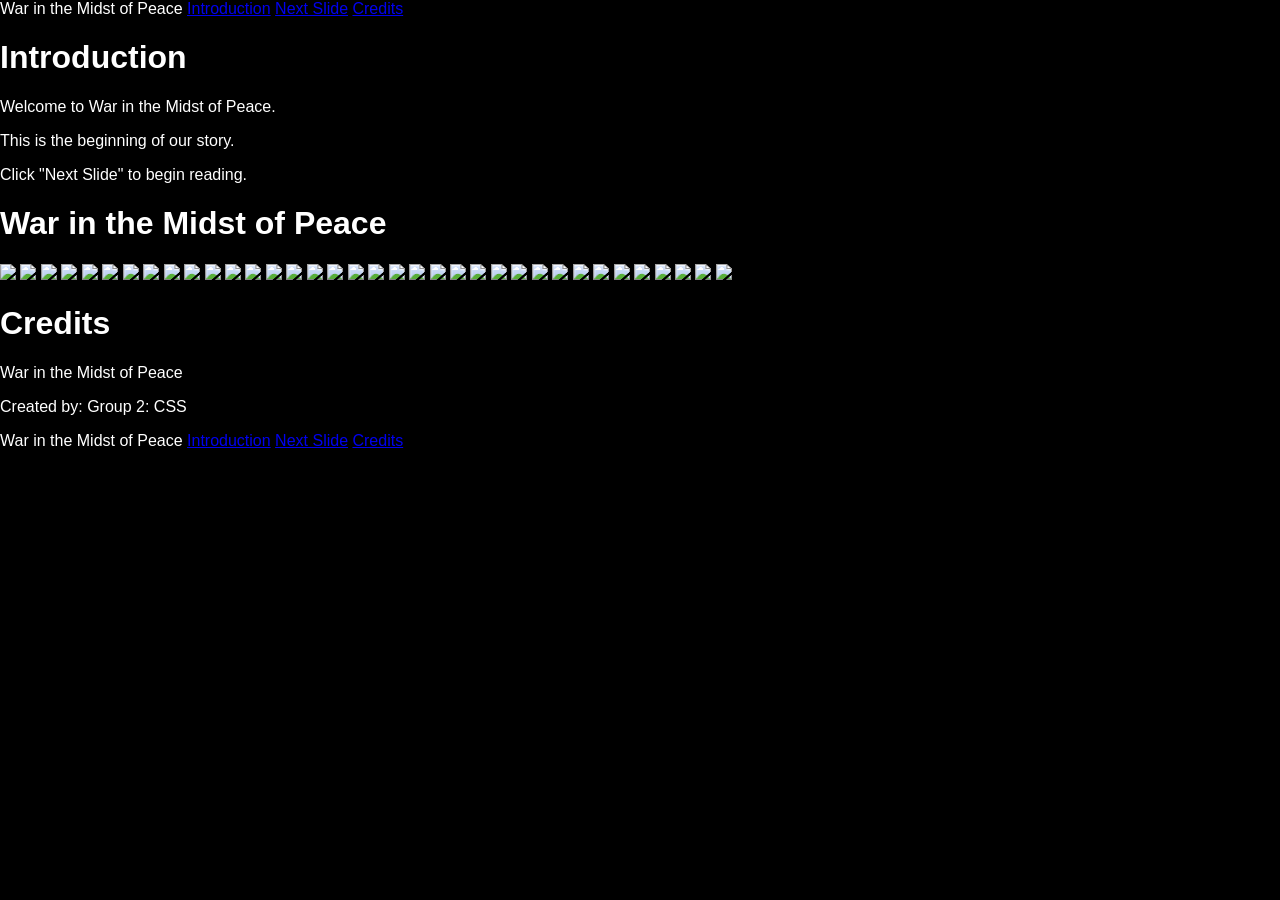
==== index.html @ 16815ec4 "Update index.html" ====
<!DOCTYPE html>
<html>

<head>
  <title>War in the Midst of Peace</title>
  <link rel="stylesheet" href="style.css">
</head>

<body>
  
  <div class="navbar">
    
    <span class="title">
      War in the Midst of Peace
    </span>
    
    <span class="navitem">
      <a href="#introduction">Introduction</a>
    </span>
    
    <span class="navitem">
      <a href="#chapter1">Next Slide</a>
    </span>
    
    <span class="navitem">
      <a href="#credits">Credits</a>
    </span>
    
  </div>
  
  
  <div class="page introduction" id="introduction">
    
    <h1>Introduction</h1>
    
    <p>
      Welcome to War in the Midst of Peace.
    </p>
    
    <p>
      This is the beginning of our story.
    </p>
    
    <p>
      Click "Next Slide" to begin reading.
    </p>
    
  </div>
  
  
  <div class="page chapter" id="chapter1">
    
    <h1>War in the Midst of Peace</h1>
    
    <img src="Panels/Panel1.jpeg">
    <img src="Panels/Panel2.jpeg">
    <img src="Panels/Panel3.jpeg">
    <img src="Panels/Panel4.jpeg">
    <img src="Panels/Panel5.jpeg">
    <img src="Panels/Panel6.jpeg">
    <img src="Panels/Panel7.jpeg">
    <img src="Panels/Panel8.jpeg">
    <img src="Panels/Panel9.jpeg">
    <img src="Panels/Panel10.jpeg">
    <img src="Panels/Panel11.jpeg">
    <img src="Panels/Panel12.jpeg">
    <img src="Panels/Panel13.jpeg">
    <img src="Panels/Panel14.jpeg">
    <img src="Panels/Panel15.jpeg">
    <img src="Panels/Panel16.jpeg">
    <img src="Panels/Panel17.jpeg">
    <img src="Panels/Panel18.jpeg">
    <img src="Panels/Panel19.jpeg">
    <img src="Panels/Panel20.jpeg">
    <img src="Panels/Panel21.jpeg">
    <img src="Panels/Panel22.jpeg">
    <img src="Panels/Panel23.jpeg">
    <img src="Panels/Panel24.jpeg">
    <img src="Panels/Panel25.jpeg">
    <img src="Panels/Panel26.jpeg">
    <img src="Panels/Panel27.jpeg">
    <img src="Panels/Panel28.jpeg">
    <img src="Panels/Panel29.jpeg">
    <img src="Panels/Panel30.jpeg">
    <img src="Panels/Panel31.jpeg">
    <img src="Panels/Panel32.jpeg">
    <img src="Panels/Panel33.jpeg">
    <img src="Panels/Panel34.jpeg">
    <img src="Panels/Panel35.jpeg">
    <img src="Panels/Panel36.jpeg">
    
  </div>
  
  
  <div class="page credits" id="credits">
    
    <h1>Credits</h1>
    
    <p>
      War in the Midst of Peace
    </p>
    
    <p>
      Created by: Group 2: CSS
    </p>
    
  </div>
  
  
  <div class="bottom-navbar">
    
    <span class="title">
      War in the Midst of Peace
    </span>
    
    <span class="navitem">
      <a href="#introduction">Introduction</a>
    </span>
    
    <span class="navitem">
      <a href="#chapter1">Next Slide</a>
    </span>
    
    <span class="navitem">
      <a href="#credits">Credits</a>
    </span>
    
  </div>
  
</body>

</html>
---- style.css ----
/* ========================= */
/* GENERAL */
/* ========================= */

body{

    margin:0;

    background:black;

    color:white;

    overflow-x:hidden;

    font-family:'Poppins', sans-serif;

}


/* ========================= */
/* MAIN INTRO SCREEN */
/* ========================= */

#intro{

    height:100vh;

    display:flex;

    flex-direction:column;

    justify-content:center;

    align-items:center;

    text-align:center;

    animation:fadeIn 1s;

}


#intro h1{

    font-size:55px;

    text-transform:uppercase;

    max-width:90%;

    margin:0;

    background:linear-gradient(
        to right,
        red,
        blue,
        red
    );

    background-size:200%;

    background-clip:text;

    -webkit-background-clip:text;

    -webkit-text-fill-color:transparent;

    animation:animate-gradient 3s linear infinite;

}


/* ========================= */
/* START BUTTON */
/* ========================= */

#startBtn{

    margin-top:35px;

    padding:18px 40px;

    font-size:20px;

    border:none;

    border-radius:50px;

    cursor:pointer;

    background:white;

    color:black;

    transition:.3s;

}


#startBtn:hover{

    transform:scale(1.1);

}


/* ========================= */
/* VIDEO SECTION */
/* ========================= */

#videoSection{

    display:none;

    position:fixed;

    top:0;

    left:0;

    width:100%;

    height:100vh;

    justify-content:center;

    align-items:center;

    overflow:hidden;

    background:black;

}


#introVideo{

    position:absolute;

    inset:0;

    width:100%;

    height:100%;

    object-fit:cover;

    z-index:1;

}


/* ========================= */
/* VIDEO OVERLAY */
/* ========================= */

#overlay{

    position:absolute;

    inset:0;

    width:100%;

    height:100%;

    background:rgba(0,0,0,.25);

    z-index:2;

}


/* ========================= */
/* SKIP BUTTON */
/* ========================= */

#skipBtn{

    position:absolute;

    top:30px;

    right:30px;

    z-index:10;

    padding:12px 25px;

    font-size:16px;

    border:1px solid white;

    border-radius:30px;

    background:rgba(0,0,0,.5);

    color:white;

    cursor:pointer;

    opacity:0;

    pointer-events:none;

    transition:.5s;

}


#skipBtn.show{

    opacity:1;

    pointer-events:auto;

}


#skipBtn:hover{

    background:white;

    color:black;

}


/* ========================= */
/* CONTINUE READING */
/* ========================= */

#continueBtn{

    position:relative;

    z-index:10;

    padding:18px 45px;

    font-size:22px;

    border:none;

    border-radius:40px;

    cursor:pointer;

    background:white;

    color:black;

    opacity:0;

    pointer-events:none;

    transition:1s;

    box-shadow:0 0 20px crimson;

    animation:pulse 2s infinite;

}


#continueBtn.show{

    opacity:1;

    pointer-events:auto;

}


/* ========================= */
/* STORY */
/* ========================= */

#story{

    display:none;

    width:100%;

    background:black;

}


/* ========================= */
/* CHAPTER TITLE */
/* ========================= */

#chapterTitle{

    min-height:100vh;

    display:flex;

    flex-direction:column;

    justify-content:center;

    align-items:center;

    text-align:center;

    background:black;

    padding:40px;

    box-sizing:border-box;

}


#chapterNumber{

    font-size:60px;

    margin:0;

    text-transform:uppercase;

    background:linear-gradient(
        to right,
        red,
        blue,
        red
    );

    background-size:200%;

    background-clip:text;

    -webkit-background-clip:text;

    -webkit-text-fill-color:transparent;

    animation:animate-gradient 3s linear infinite;

}


#chapterName{

    font-size:30px;

    margin-top:15px;

    color:#aaa;

}


/* ========================= */
/* PANELS */
/* ========================= */

#panels{

    width:100%;

    background:black;

}


.panel{

    width:100%;

    height:auto;

    display:block;

    opacity:0;

    transform:translateY(50px);

    transition:1s;

}


.panel.show{

    opacity:1;

    transform:translateY(0);

}


/* ========================= */
/* CHAPTER NAVIGATION */
/* ========================= */

#chapterNavigation{

    min-height:300px;

    display:flex;

    justify-content:center;

    align-items:center;

    gap:20px;

    padding:50px 20px;

    box-sizing:border-box;

    background:black;

}


#backToIntro,
#previousChapter,
#nextChapter{

    padding:18px 35px;

    font-size:18px;

    border:none;

    border-radius:40px;

    cursor:pointer;

    background:white;

    color:black;

    transition:.3s;

}


#backToIntro:hover,
#previousChapter:hover:not(:disabled),
#nextChapter:hover:not(:disabled){

    transform:scale(1.08);

    box-shadow:0 0 30px crimson;

}


#previousChapter:disabled,
#nextChapter:disabled{

    opacity:.3;

    cursor:not-allowed;

}


/* ========================= */
/* TRANSITIONS */
/* ========================= */

.fadeOut{

    animation:fadeOut 1s forwards;

}


.fadeIn{

    animation:fadeIn 1s forwards;

}


/* ========================= */
/* ANIMATIONS */
/* ========================= */

@keyframes animate-gradient{

    to{

        background-position:200%;

    }

}


@keyframes fadeIn{

    from{

        opacity:0;

    }

    to{

        opacity:1;

    }

}


@keyframes fadeOut{

    from{

        opacity:1;

    }

    to{

        opacity:0;

    }

}


@keyframes pulse{

    0%{

        transform:scale(1);

        box-shadow:0 0 15px crimson;

    }

    50%{

        transform:scale(1.08);

        box-shadow:0 0 35px red;

    }

    100%{

        transform:scale(1);

        box-shadow:0 0 15px crimson;

    }

}


/* ========================= */
/* MOBILE */
/* ========================= */

@media (max-width:600px){

    #intro h1{

        font-size:35px;

    }


    #chapterNumber{

        font-size:40px;

    }


    #chapterName{

        font-size:22px;

    }


    #chapterNavigation{

        flex-direction:column;

    }


    #backToIntro,
    #previousChapter,
    #nextChapter{

        width:80%;

        max-width:300px;

    }

}
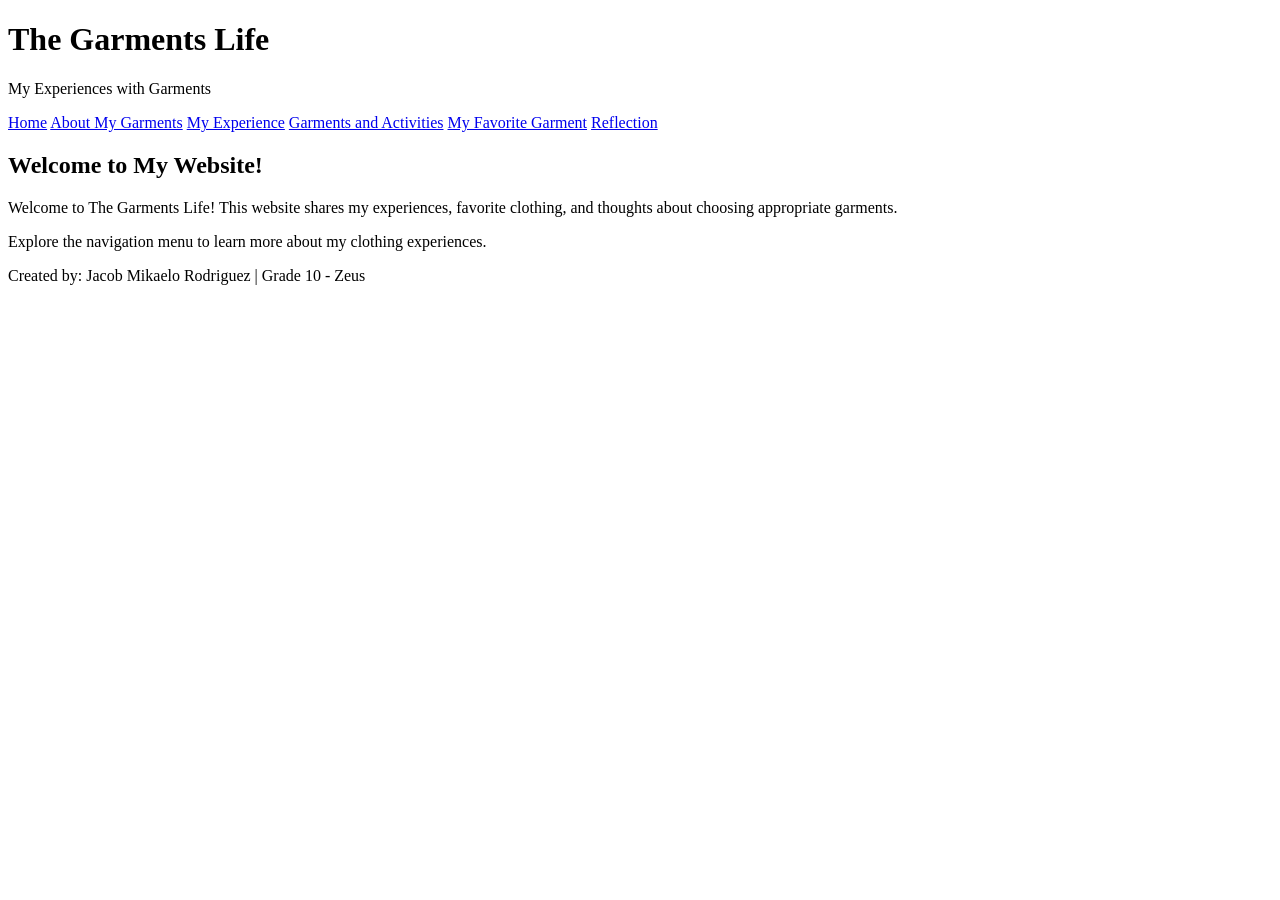
==== commit 1563cf83: "Create index.html" ====
--- a/index.html
+++ b/index.html
@@ -1,132 +1,30 @@
+
 <!DOCTYPE html>
 <html>
-
 <head>
-  <title>War in the Midst of Peace</title>
-  <link rel="stylesheet" href="style.css">
+    <title>The Garments Life</title>
+    <link rel="stylesheet" href="Garment.css">
 </head>
-
 <body>
-  
-  <div class="navbar">
-    
-    <span class="title">
-      War in the Midst of Peace
-    </span>
-    
-    <span class="navitem">
-      <a href="#introduction">Introduction</a>
-    </span>
-    
-    <span class="navitem">
-      <a href="#chapter1">Next Slide</a>
-    </span>
-    
-    <span class="navitem">
-      <a href="#credits">Credits</a>
-    </span>
-    
-  </div>
-  
-  
-  <div class="page introduction" id="introduction">
-    
-    <h1>Introduction</h1>
-    
-    <p>
-      Welcome to War in the Midst of Peace.
-    </p>
-    
-    <p>
-      This is the beginning of our story.
-    </p>
-    
-    <p>
-      Click "Next Slide" to begin reading.
-    </p>
-    
-  </div>
-  
-  
-  <div class="page chapter" id="chapter1">
-    
-    <h1>War in the Midst of Peace</h1>
-    
-    <img src="Panels/Panel1.jpeg">
-    <img src="Panels/Panel2.jpeg">
-    <img src="Panels/Panel3.jpeg">
-    <img src="Panels/Panel4.jpeg">
-    <img src="Panels/Panel5.jpeg">
-    <img src="Panels/Panel6.jpeg">
-    <img src="Panels/Panel7.jpeg">
-    <img src="Panels/Panel8.jpeg">
-    <img src="Panels/Panel9.jpeg">
-    <img src="Panels/Panel10.jpeg">
-    <img src="Panels/Panel11.jpeg">
-    <img src="Panels/Panel12.jpeg">
-    <img src="Panels/Panel13.jpeg">
-    <img src="Panels/Panel14.jpeg">
-    <img src="Panels/Panel15.jpeg">
-    <img src="Panels/Panel16.jpeg">
-    <img src="Panels/Panel17.jpeg">
-    <img src="Panels/Panel18.jpeg">
-    <img src="Panels/Panel19.jpeg">
-    <img src="Panels/Panel20.jpeg">
-    <img src="Panels/Panel21.jpeg">
-    <img src="Panels/Panel22.jpeg">
-    <img src="Panels/Panel23.jpeg">
-    <img src="Panels/Panel24.jpeg">
-    <img src="Panels/Panel25.jpeg">
-    <img src="Panels/Panel26.jpeg">
-    <img src="Panels/Panel27.jpeg">
-    <img src="Panels/Panel28.jpeg">
-    <img src="Panels/Panel29.jpeg">
-    <img src="Panels/Panel30.jpeg">
-    <img src="Panels/Panel31.jpeg">
-    <img src="Panels/Panel32.jpeg">
-    <img src="Panels/Panel33.jpeg">
-    <img src="Panels/Panel34.jpeg">
-    <img src="Panels/Panel35.jpeg">
-    <img src="Panels/Panel36.jpeg">
-    
-  </div>
-  
-  
-  <div class="page credits" id="credits">
-    
-    <h1>Credits</h1>
-    
-    <p>
-      War in the Midst of Peace
-    </p>
-    
-    <p>
-      Created by: Group 2: CSS
-    </p>
-    
-  </div>
-  
-  
-  <div class="bottom-navbar">
-    
-    <span class="title">
-      War in the Midst of Peace
-    </span>
-    
-    <span class="navitem">
-      <a href="#introduction">Introduction</a>
-    </span>
-    
-    <span class="navitem">
-      <a href="#chapter1">Next Slide</a>
-    </span>
-    
-    <span class="navitem">
-      <a href="#credits">Credits</a>
-    </span>
-    
-  </div>
-  
+<header>
+    <h1>The Garments Life</h1>
+    <p>My Experiences with Garments</p>
+</header>
+<nav>
+    <a href="index.html">Home</a>
+    <a href="about.html">About My Garments</a>
+    <a href="experience.html">My Experience</a>
+    <a href="activities.html">Garments and Activities</a>
+    <a href="favorite.html">My Favorite Garment</a>
+    <a href="reflection.html">Reflection</a>
+</nav>
+<section>
+    <h2>Welcome to My Website!</h2>
+    <p>Welcome to The Garments Life! This website shares my experiences, favorite clothing, and thoughts about choosing appropriate garments.</p>
+    <p>Explore the navigation menu to learn more about my clothing experiences.</p>
+</section>
+<footer>
+    <p>Created by: Jacob Mikaelo Rodriguez | Grade 10 - Zeus</p>
+</footer>
 </body>
-
-</html>+</html>
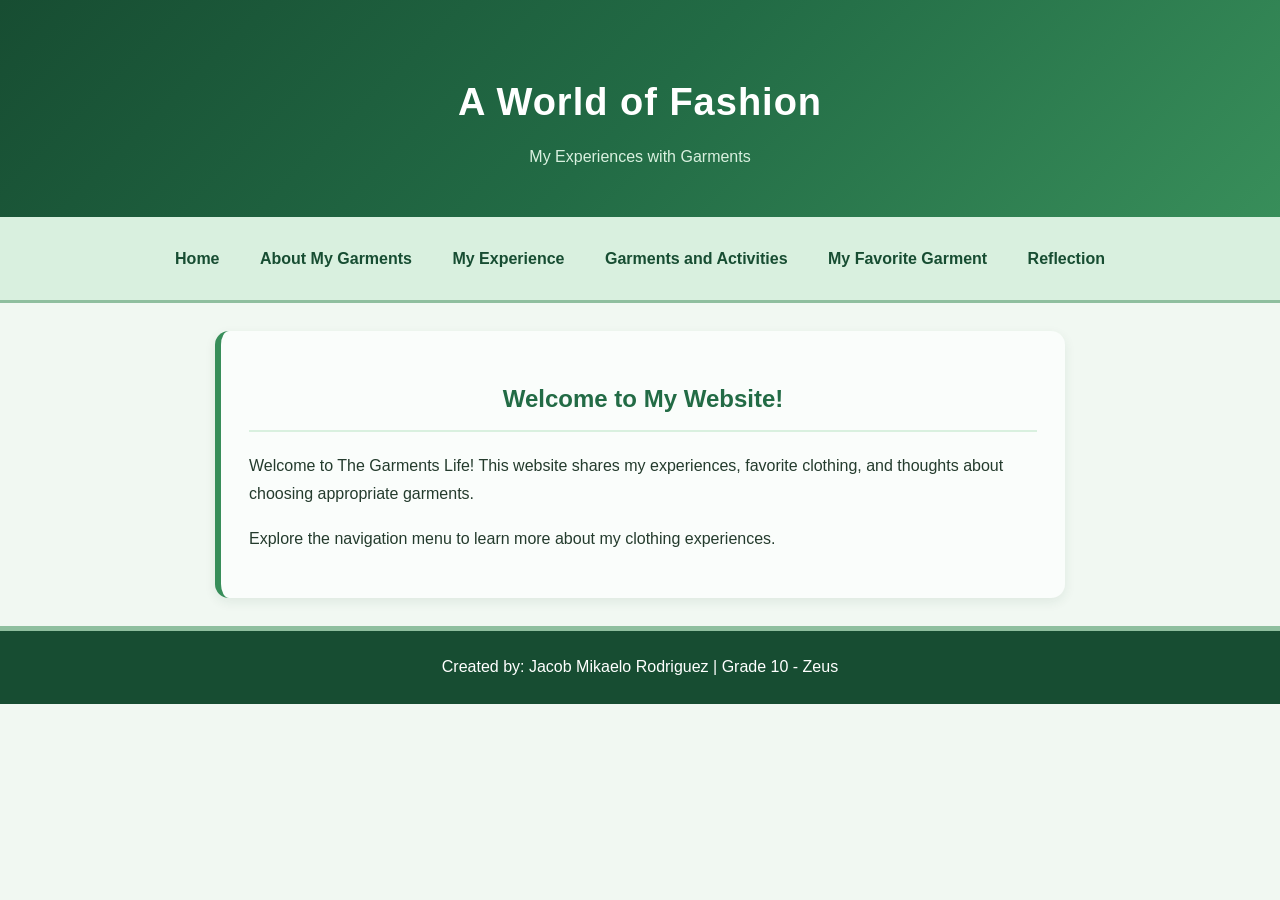
==== commit 55fc02f0: "Update index.html" ====
--- a/index.html
+++ b/index.html
@@ -2,12 +2,12 @@
 <!DOCTYPE html>
 <html>
 <head>
-    <title>The Garments Life</title>
+    <title>A World of Fashion</title>
     <link rel="stylesheet" href="Garment.css">
 </head>
 <body>
 <header>
-    <h1>The Garments Life</h1>
+    <h1>A World of Fashion</h1>
     <p>My Experiences with Garments</p>
 </header>
 <nav>
--- a/Garment.css
+++ b/Garment.css
@@ -0,0 +1,112 @@
+:root {
+    --forest: #174D32;
+    --dark-green: #226B45;
+    --leaf-green: #388E5A;
+    --sage: #8FBF9F;
+    --mint: #D9F0DF;
+    --pale-green: #F1F8F2;
+    --white-green: #FAFDFB;
+    --text: #243B2D;
+}
+body {
+    font-family: Arial, sans-serif;
+    margin: 0;
+    background-color: var(--pale-green);
+    color: var(--text);
+    line-height: 1.7;
+}
+header {
+    text-align: center;
+    padding: 45px 20px;
+    background: linear-gradient(
+        135deg,
+        var(--forest),
+        var(--dark-green),
+        var(--leaf-green)
+    );
+    color: white;
+}
+header h1 {
+    font-size: 38px;
+    margin-bottom: 8px;
+    letter-spacing: 1px;
+}
+header p {
+    color: var(--mint);
+    margin: 0;
+}
+nav {
+    text-align: center;
+    padding: 16px 10px;
+    background-color: var(--mint);
+    border-bottom: 3px solid var(--sage);
+}
+nav a {
+    display: inline-block;
+    text-decoration: none;
+    margin: 5px 8px;
+    padding: 7px 10px;
+    color: var(--forest);
+    font-weight: bold;
+    border-radius: 8px;
+    transition: background-color 0.3s, color 0.3s;
+}
+nav a:hover {
+    background-color: var(--dark-green);
+    color: white;
+}
+section {
+    width: 85%;
+    max-width: 850px;
+    box-sizing: border-box;
+    margin: 28px auto;
+    padding: 28px;
+    background-color: var(--white-green);
+    border-left: 6px solid var(--leaf-green);
+    border-radius: 14px;
+    box-shadow: 0 4px 12px #174D3215;
+}
+h2 {
+    text-align: center;
+    color: var(--dark-green);
+    border-bottom: 2px solid var(--mint);
+    padding-bottom: 10px;
+}
+p {
+    line-height: 1.8;
+}
+ul {
+    padding-left: 25px;
+}
+li {
+    margin-bottom: 10px;
+}
+li::marker {
+    color: var(--leaf-green);
+}
+img {
+    display: block;
+    width: 100%;
+    max-width: 350px;
+    height: auto;
+    margin: 22px auto;
+    border: 4px solid var(--mint);
+    border-radius: 14px;
+}
+section a {
+    color: var(--dark-green);
+    font-weight: bold;
+}
+section a:hover {
+    color: var(--leaf-green);
+}
+footer {
+    text-align: center;
+    padding: 22px;
+    background-color: var(--forest);
+    color: white;
+    border-top: 5px solid var(--sage);
+}
+footer p {
+    margin: 0;
+}
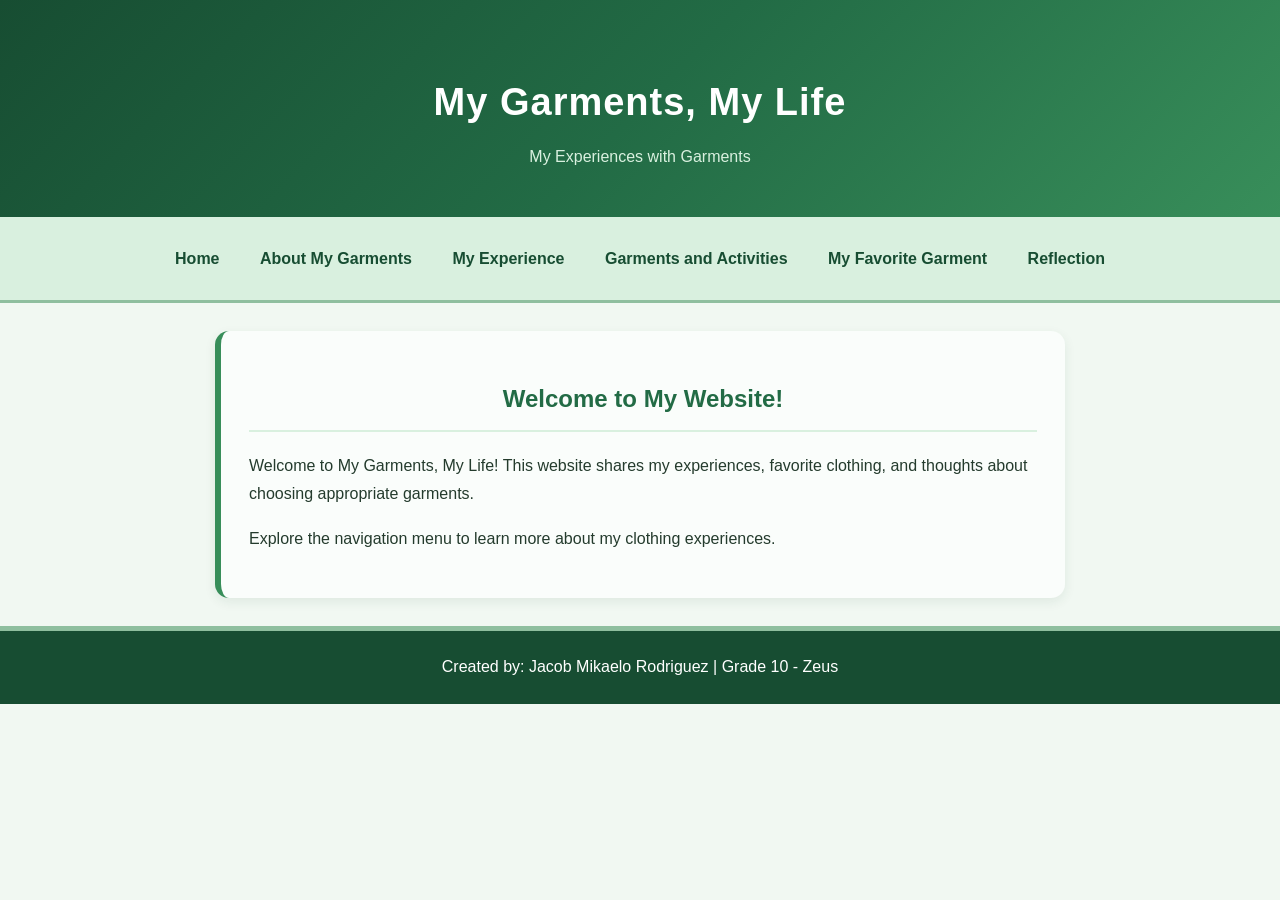
==== commit c2567d22: "Update index.html" ====
--- a/index.html
+++ b/index.html
@@ -2,12 +2,12 @@
 <!DOCTYPE html>
 <html>
 <head>
-    <title>A World of Fashion</title>
+    <title>My Garments, My Life</title>
     <link rel="stylesheet" href="Garment.css">
 </head>
 <body>
 <header>
-    <h1>A World of Fashion</h1>
+    <h1>My Garments, My Life</h1>
     <p>My Experiences with Garments</p>
 </header>
 <nav>
@@ -20,7 +20,7 @@
 </nav>
 <section>
     <h2>Welcome to My Website!</h2>
-    <p>Welcome to The Garments Life! This website shares my experiences, favorite clothing, and thoughts about choosing appropriate garments.</p>
+    <p>Welcome to My Garments, My Life! This website shares my experiences, favorite clothing, and thoughts about choosing appropriate garments.</p>
     <p>Explore the navigation menu to learn more about my clothing experiences.</p>
 </section>
 <footer>
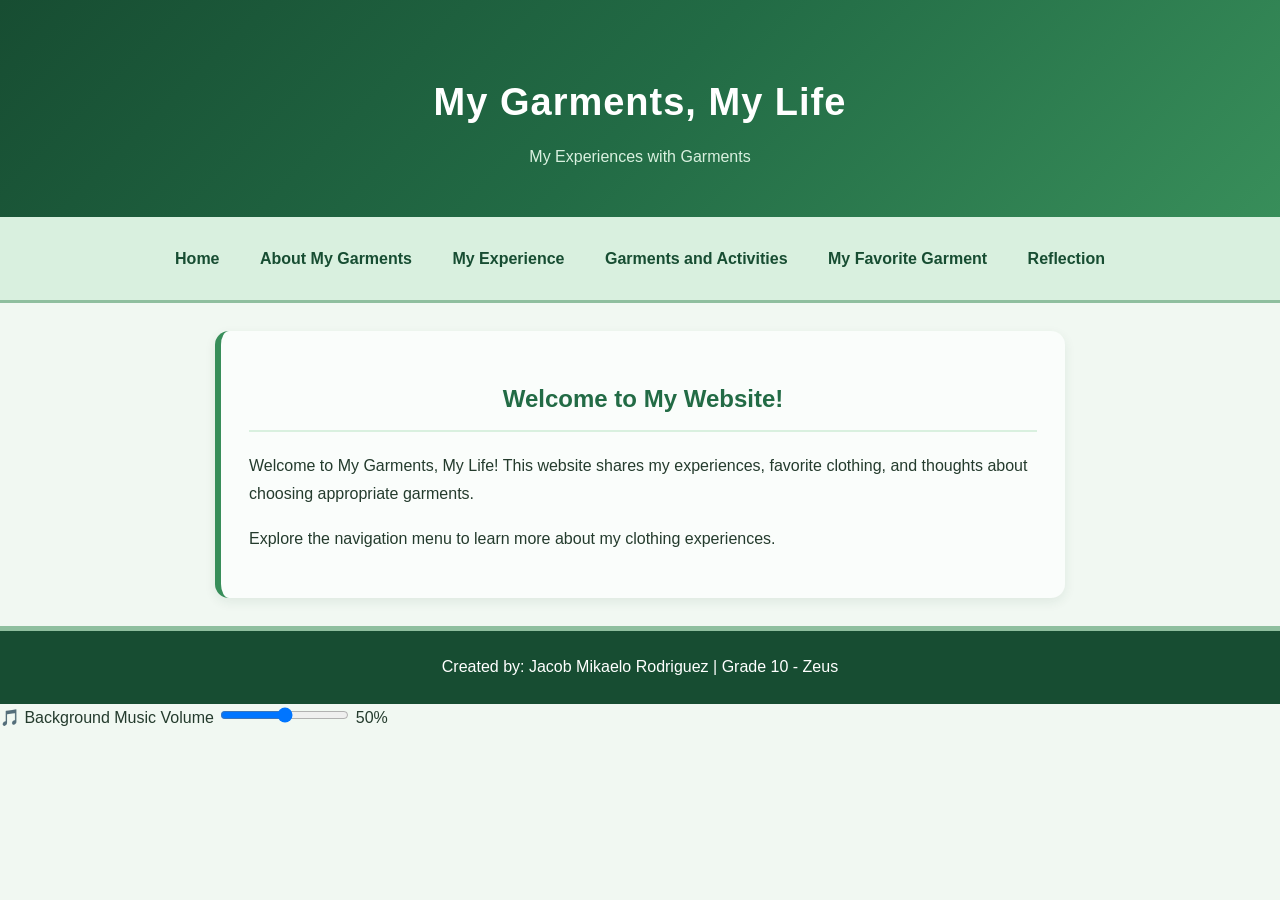
==== commit 833c99d6: "Update index.html" ====
--- a/index.html
+++ b/index.html
@@ -6,6 +6,9 @@
     <link rel="stylesheet" href="Garment.css">
 </head>
 <body>
+<audio autoplay loop>
+    <source src="background.mp3" type="audio/mpeg">
+</audio>
 <header>
     <h1>My Garments, My Life</h1>
     <p>My Experiences with Garments</p>
@@ -26,5 +29,36 @@
 <footer>
     <p>Created by: Jacob Mikaelo Rodriguez | Grade 10 - Zeus</p>
 </footer>
+<div class="music-player">
+    <span>🎵 Background Music</span>
+
+    <audio id="bgMusic" autoplay loop>
+        <source src="background.mp3" type="audio/mpeg">
+    </audio>
+
+    <label for="volumeSlider">Volume</label>
+    <input
+        type="range"
+        id="volumeSlider"
+        min="0"
+        max="100"
+        value="50"
+    >
+    <span id="volumeValue">50%</span>
+</div>
+
+<script>
+    const music = document.getElementById("bgMusic");
+    const slider = document.getElementById("volumeSlider");
+    const value = document.getElementById("volumeValue");
+
+    music.volume = 0.5;
+
+    slider.addEventListener("input", function () {
+        music.volume = slider.value / 100;
+        value.textContent = slider.value + "%";
+    });
+</script>
+
 </body>
 </html>
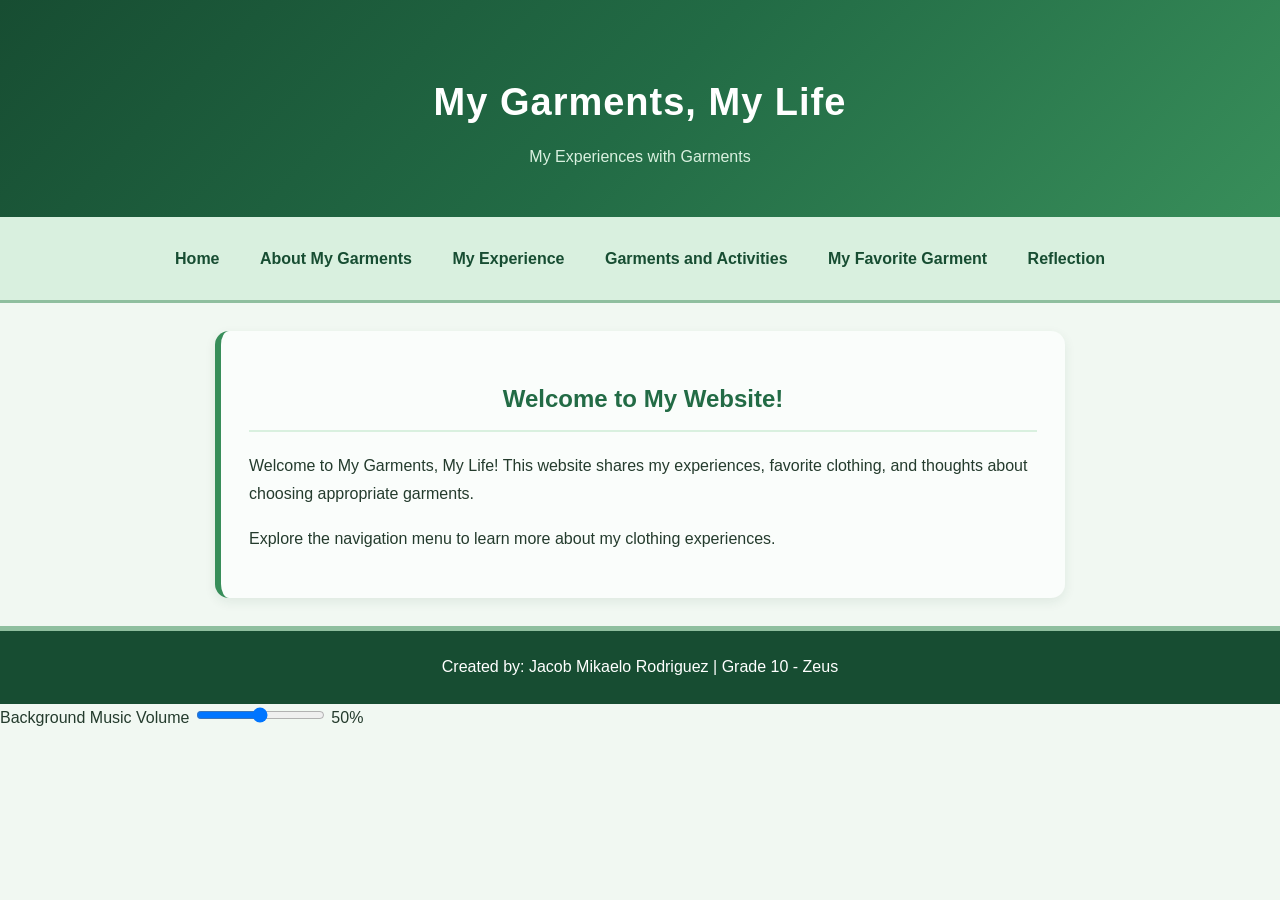
==== commit ff4b8414: "Update index.html" ====
--- a/index.html
+++ b/index.html
@@ -7,7 +7,7 @@
 </head>
 <body>
 <audio autoplay loop>
-    <source src="background.mp3" type="audio/mpeg">
+    <source src="bgmusic_910SdwEl.mp3" type="audio/mpeg">
 </audio>
 <header>
     <h1>My Garments, My Life</h1>
@@ -30,10 +30,10 @@
     <p>Created by: Jacob Mikaelo Rodriguez | Grade 10 - Zeus</p>
 </footer>
 <div class="music-player">
-    <span>🎵 Background Music</span>
+    <span>Background Music</span>
 
     <audio id="bgMusic" autoplay loop>
-        <source src="background.mp3" type="audio/mpeg">
+        <source src="bgmusic_910SdwEl.mp3" type="audio/mpeg">
     </audio>
 
     <label for="volumeSlider">Volume</label>
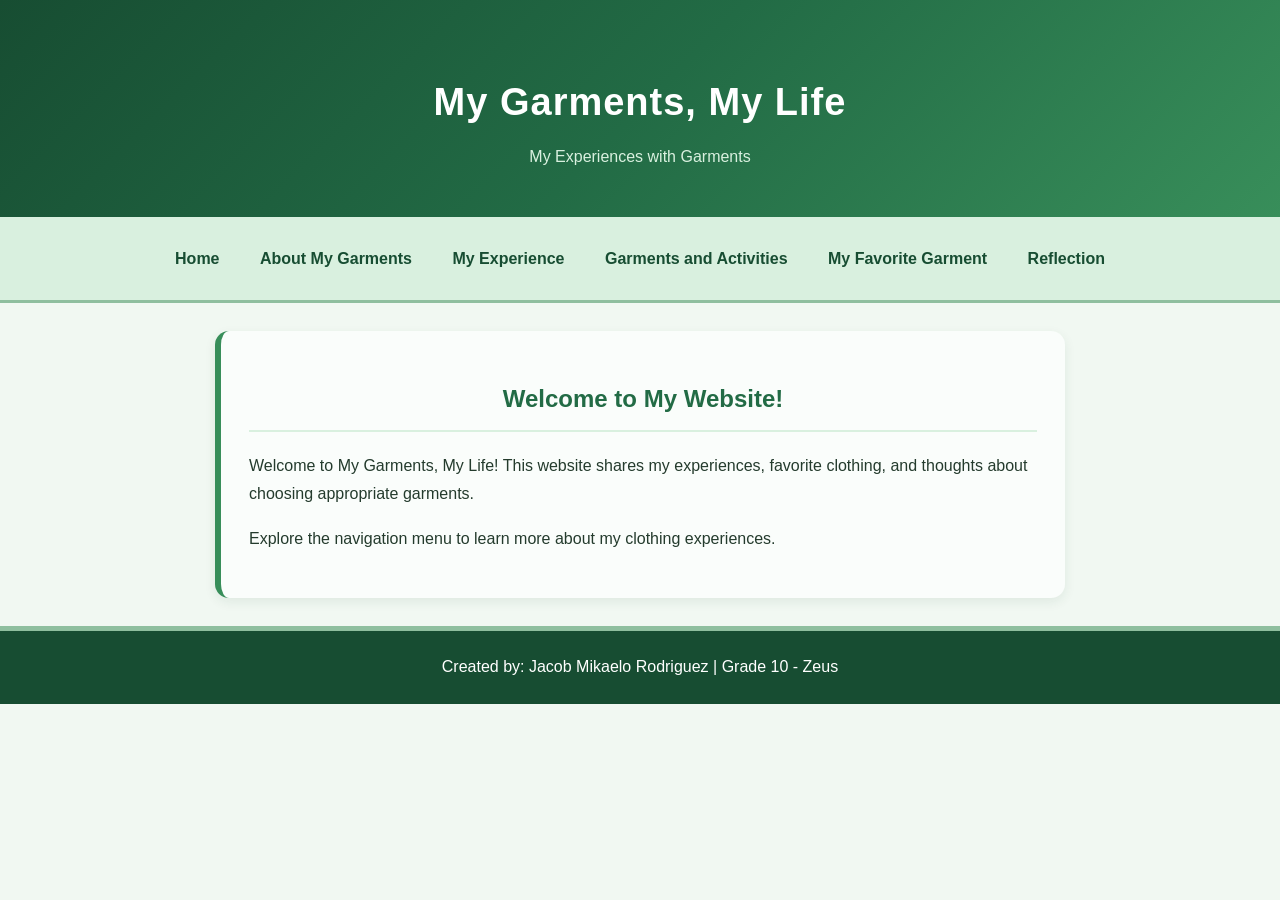
==== commit 590d3987: "Update index.html" ====
--- a/index.html
+++ b/index.html
@@ -6,9 +6,6 @@
     <link rel="stylesheet" href="Garment.css">
 </head>
 <body>
-<audio autoplay loop>
-    <source src="bgmusic_910SdwEl.mp3" type="audio/mpeg">
-</audio>
 <header>
     <h1>My Garments, My Life</h1>
     <p>My Experiences with Garments</p>
@@ -29,36 +26,5 @@
 <footer>
     <p>Created by: Jacob Mikaelo Rodriguez | Grade 10 - Zeus</p>
 </footer>
-<div class="music-player">
-    <span>Background Music</span>
-
-    <audio id="bgMusic" autoplay loop>
-        <source src="bgmusic_910SdwEl.mp3" type="audio/mpeg">
-    </audio>
-
-    <label for="volumeSlider">Volume</label>
-    <input
-        type="range"
-        id="volumeSlider"
-        min="0"
-        max="100"
-        value="50"
-    >
-    <span id="volumeValue">50%</span>
-</div>
-
-<script>
-    const music = document.getElementById("bgMusic");
-    const slider = document.getElementById("volumeSlider");
-    const value = document.getElementById("volumeValue");
-
-    music.volume = 0.5;
-
-    slider.addEventListener("input", function () {
-        music.volume = slider.value / 100;
-        value.textContent = slider.value + "%";
-    });
-</script>
-
 </body>
 </html>
